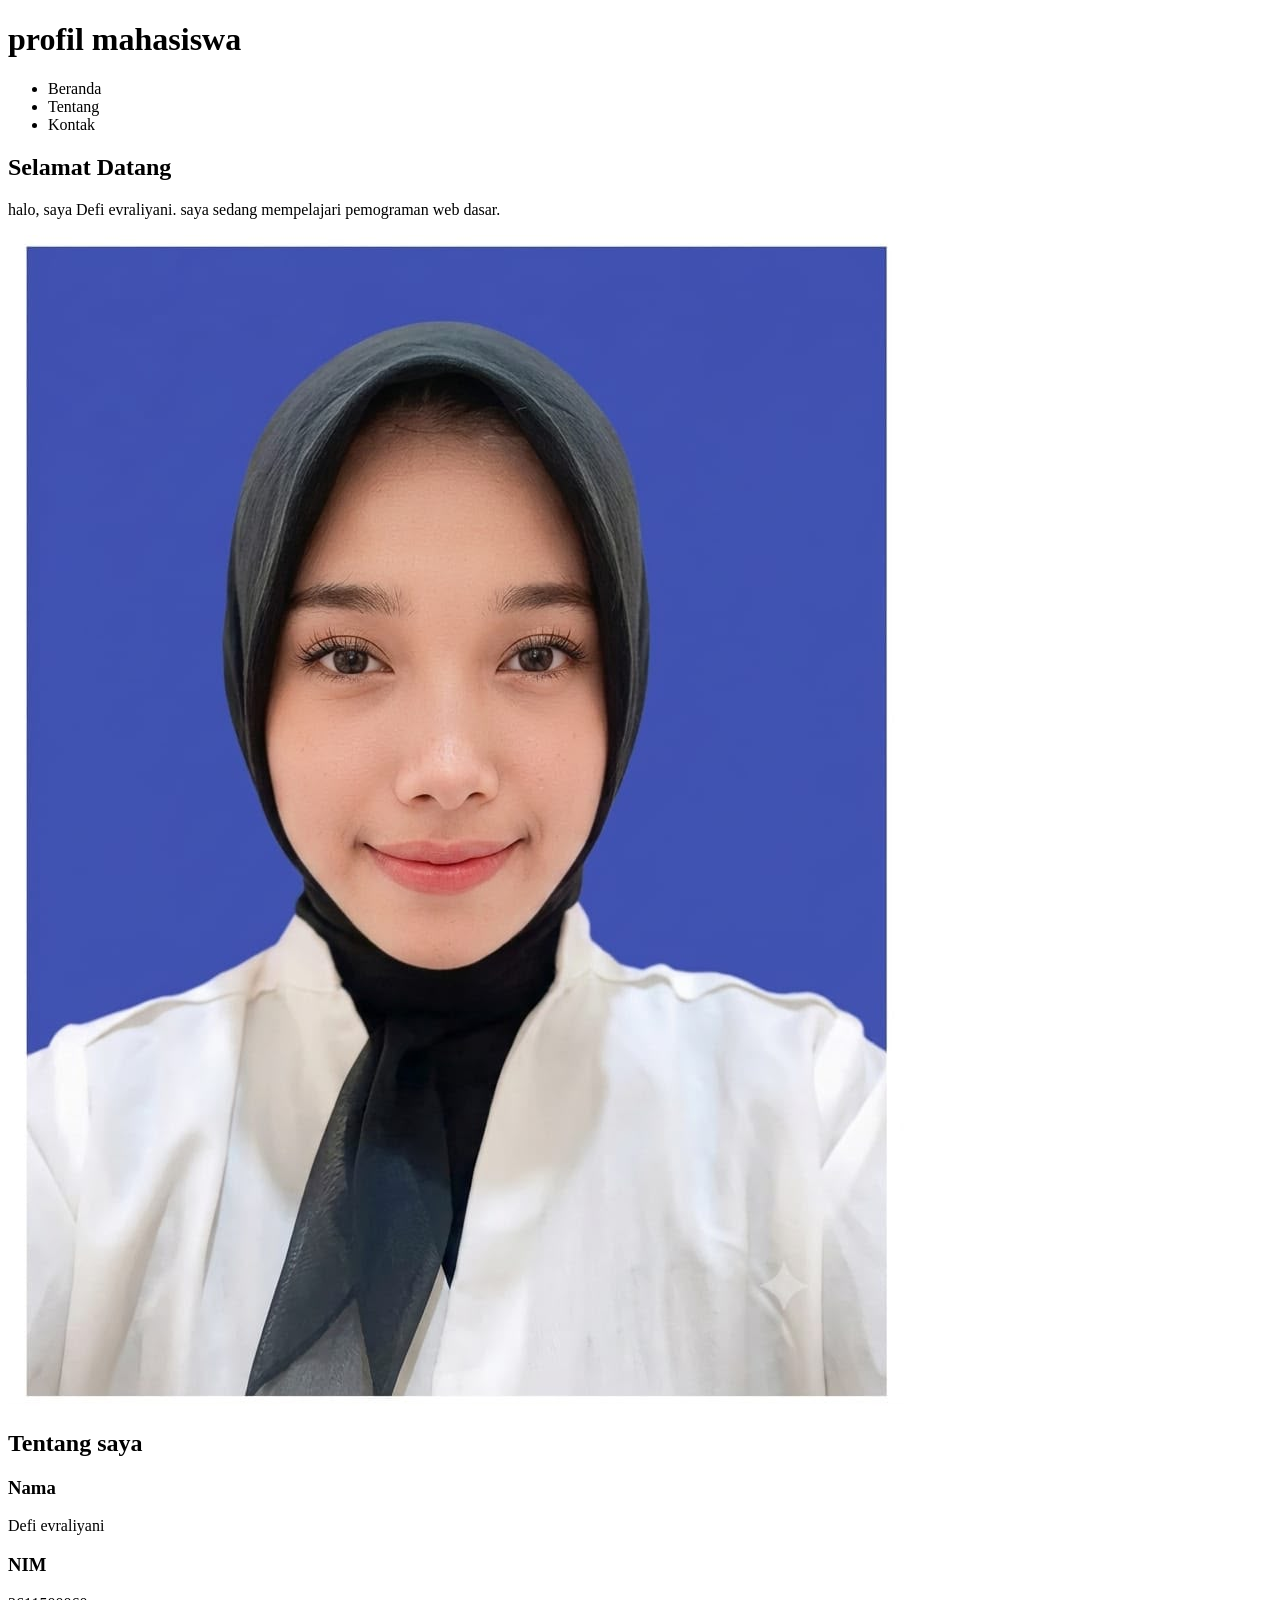
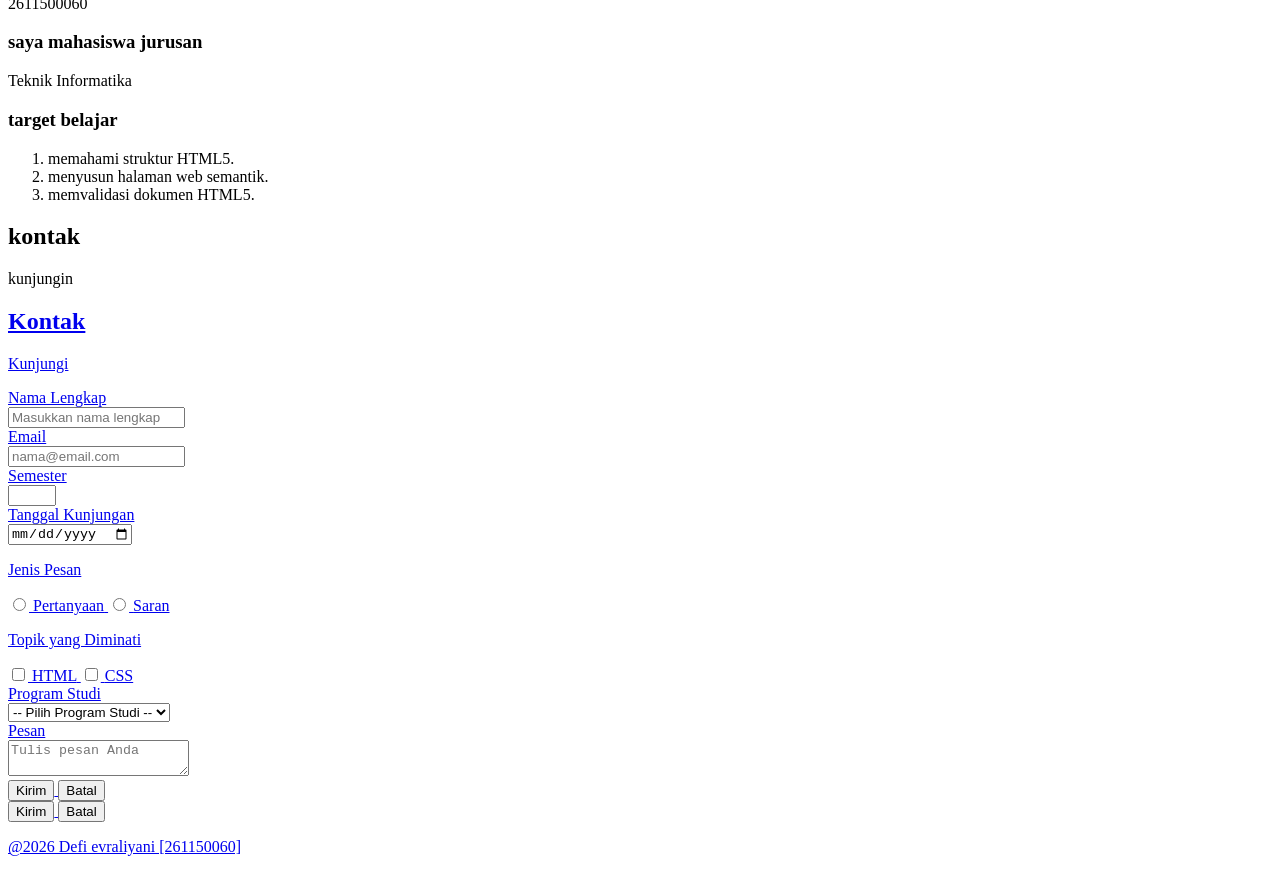
==== pertemuan-03/index.html @ 6c043c8f "uji post tanpa pemograman peladen" ====
<!DOCTYPE html>
<html lang="id">

<head>
  <meta charset="UTF-8">
  <meta name="viewport" content="width=device-width, initial-scale=1.0">
  <title>profil mahasiswa</title>
</head>
<!--konten halaman ditulis disini-->

<body>
  <header>
    <h1>profil mahasiswa</h1>
    <nav>
      <ul>
        <li><a id="#home">Beranda</a></li>
        <li><a id="#about">Tentang</a></li>
        <li><a id="#contact">Kontak</a></li>
      </ul>
    </nav>
  </header>

  <main>
    <section id="home">
      <h2>Selamat Datang</h2>
      <p>halo, saya Defi evraliyani. saya sedang mempelajari pemograman web dasar.</p>
      <img src="foto-profil.jpeg" alt="foto profil Defi evraliyani">
    </section>

    <section id="about">
      <h2>Tentang saya</h2>
      <article>
        <h3>Nama</h3>
        <p>Defi evraliyani</p>
        <h3>NIM</h3>
        <p>2611500060</p>
        <h3>saya mahasiswa jurusan</h3>
        <p>Teknik Informatika</p>

        <h3>target belajar</h3>
        <ol>
          <li>memahami struktur HTML5.</li>
          <li>menyusun halaman web semantik.</li>
          <li>memvalidasi dokumen HTML5.</li>
        </ol>
      </article>
    </section>

    <section id="contack">
      <h2>kontak</h2>
      <p>kunjungin <a href="https://github.com/2611500060-bot/2611500060-PWD-TI1J-26270>profil Githun saya</a>.
        </p>

        <section id=" contact">
          <h2>Kontak</h2>
          <p>Kunjungi <a href="https://github.com/2611500060-bot/2611500060-PWD-TI1J-26270>profil GitHub saya</a>.
    <form action=" index.html" method="post">
              <div class="form-group">
                <label for="nama">Nama Lengkap</label><br>
                <input class="input-form" type="text" id="nama" name="nama" placeholder="Masukkan nama lengkap"
                  minlength="3" maxlength="50" required>
              </div>

              <div class="form-group">
                <label for="email">Email</label><br>
                <input class="input-form" type="email" id="email" name="email" placeholder="nama@email.com" required>
              </div>

              <div class="form-group">
                <label for="semester">Semester</label><br>
                <input class="input-form" type="number" id="semester" name="semester" min="1" max="14" required>
              </div>

              <div class="form-group">
                <label for="tanggal">Tanggal Kunjungan</label><br>
                <input class="input-form" type="date" id="tanggal" name="tanggal" required>
              </div>

              <div class="form-group">
                <p>Jenis Pesan</p>
                <input type="radio" id="pertanyaan" name="jenis_pesan" value="pertanyaan" required>
                <label for="pertanyaan">Pertanyaan</label>
                <input type="radio" id="saran" name="jenis_pesan" value="saran">
                <label for="saran">Saran</label>
              </div>

              <div class="form-group">
                <p>Topik yang Diminati</p>
                <input type="checkbox" id="minat-html" name="minat" value="HTML">
                <label for="minat-html">HTML</label>
                <input type="checkbox" id="minat-css" name="minat" value="CSS">
                <label for="minat-css">CSS</label>
              </div>

              <div class="form-group">
                <label for="prodi">Program Studi</label><br>
                <select class="input-form" id="prodi" name="prodi" required>
                  <option value="">-- Pilih Program Studi --</option>
                  <option value="SI">Sistem Informasi</option>
                  <option value="TI">Teknik Informatika</option>
                </select>
              </div>

              <div class="form-group">
                <label for="pesan">Pesan</label><br>
                <textarea class="input-form" id="pesan" name="pesan" maxlength="300" placeholder="Tulis pesan Anda"
                  required></textarea>
              </div>
              <button type="submit">Kirim</button>
              <button type="reset">Batal</button>
              </form>
    </section>

    <button type="submit">Kirim</button>
    <button type="reset">Batal</button>
    <form>
      <footer>
        <p> @2026 Defi evraliyani [261150060]</p>
      </footer>
</body>

</html>
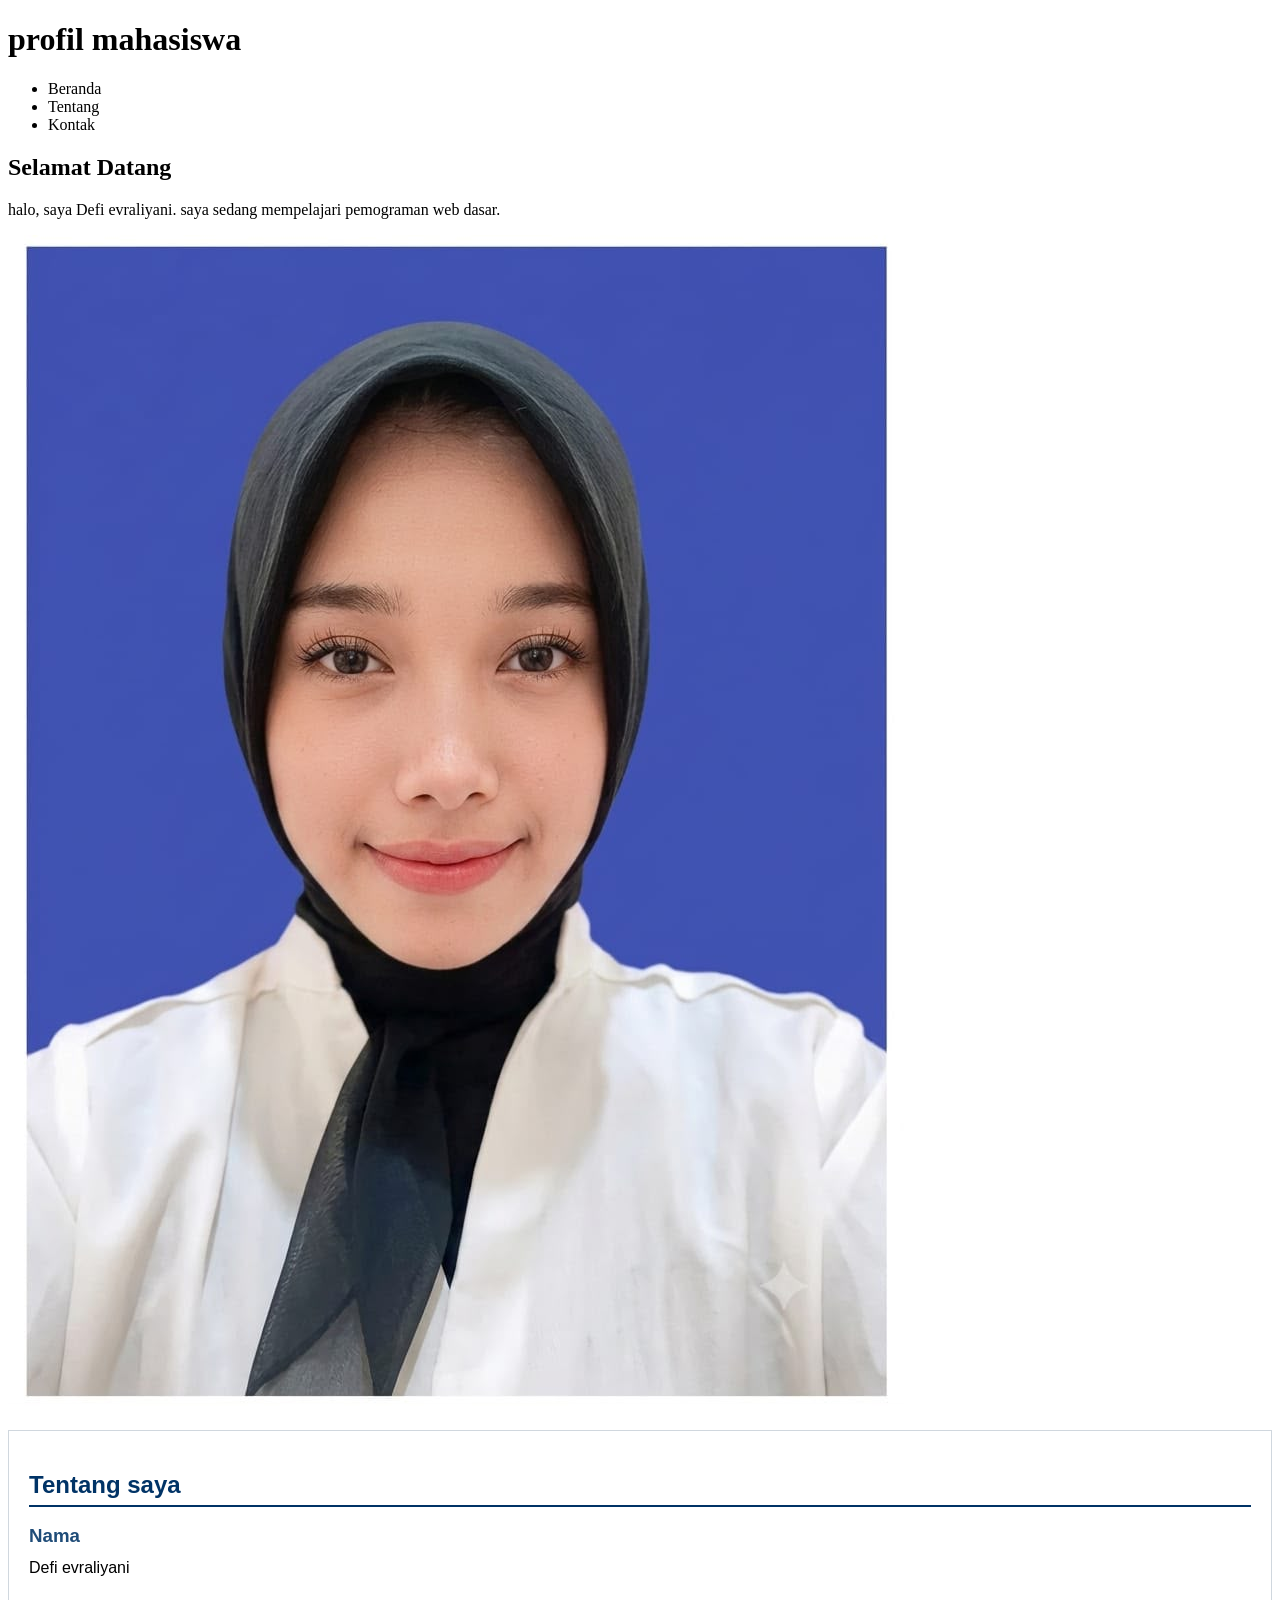
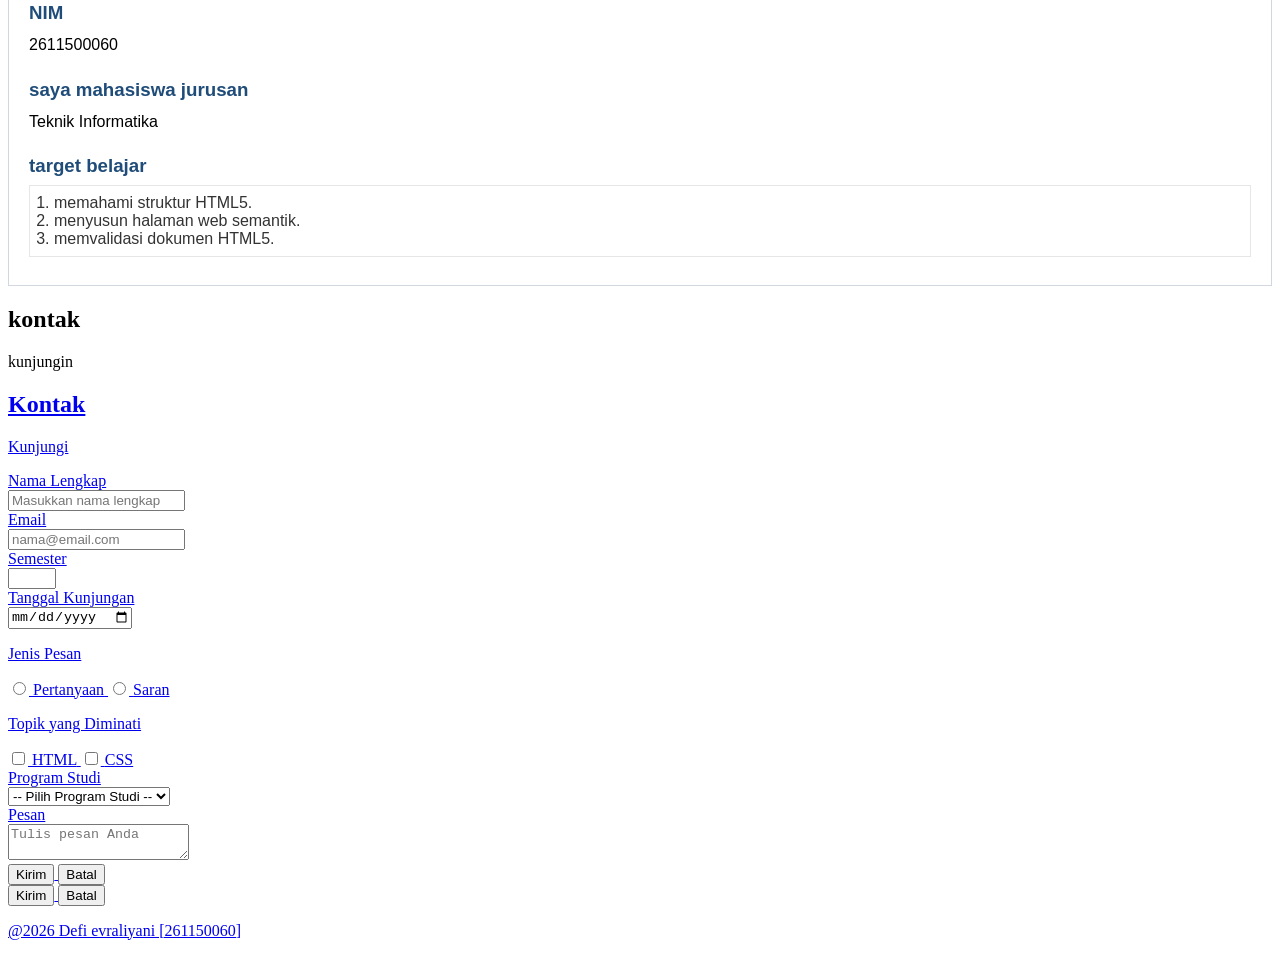
==== commit 5eb571ec: "Mengisi README pertemuan-03" ====
--- a/pertemuan-03/index.html
+++ b/pertemuan-03/index.html
@@ -5,6 +5,39 @@
   <meta charset="UTF-8">
   <meta name="viewport" content="width=device-width, initial-scale=1.0">
   <title>profil mahasiswa</title>
+  <style>
+    #about {
+      background-color: #ffffff;
+      border: 1px solid #d0d7de;
+      padding: 20px;
+      margin: 20px 0;
+      font-family: Arial, sans-serif;
+    }
+
+    #about h2 {
+      color: #003366;
+      border-bottom: 2px solid #003366;
+      padding-bottom: 6px;
+      margin-bottom: 16px;
+    }
+
+    #about h3 {
+      color: #1f4c78;
+      margin-bottom: 6px;
+    }
+
+    #about p {
+      margin: 6px 0;
+      padding: 6px 0;
+    }
+
+    #about ol {
+      color: #333333;
+      margin: 8px 0;
+      padding: 8px 24px;
+      border: 1px solid #e6e6e6;
+    }
+  </style>
 </head>
 <!--konten halaman ditulis disini-->
 
@@ -54,7 +87,7 @@
         <section id=" contact">
           <h2>Kontak</h2>
           <p>Kunjungi <a href="https://github.com/2611500060-bot/2611500060-PWD-TI1J-26270>profil GitHub saya</a>.
-    <form action=" index.html" method="post">
+    <form action=" index.html" method="get">
               <div class="form-group">
                 <label for="nama">Nama Lengkap</label><br>
                 <input class="input-form" type="text" id="nama" name="nama" placeholder="Masukkan nama lengkap"
